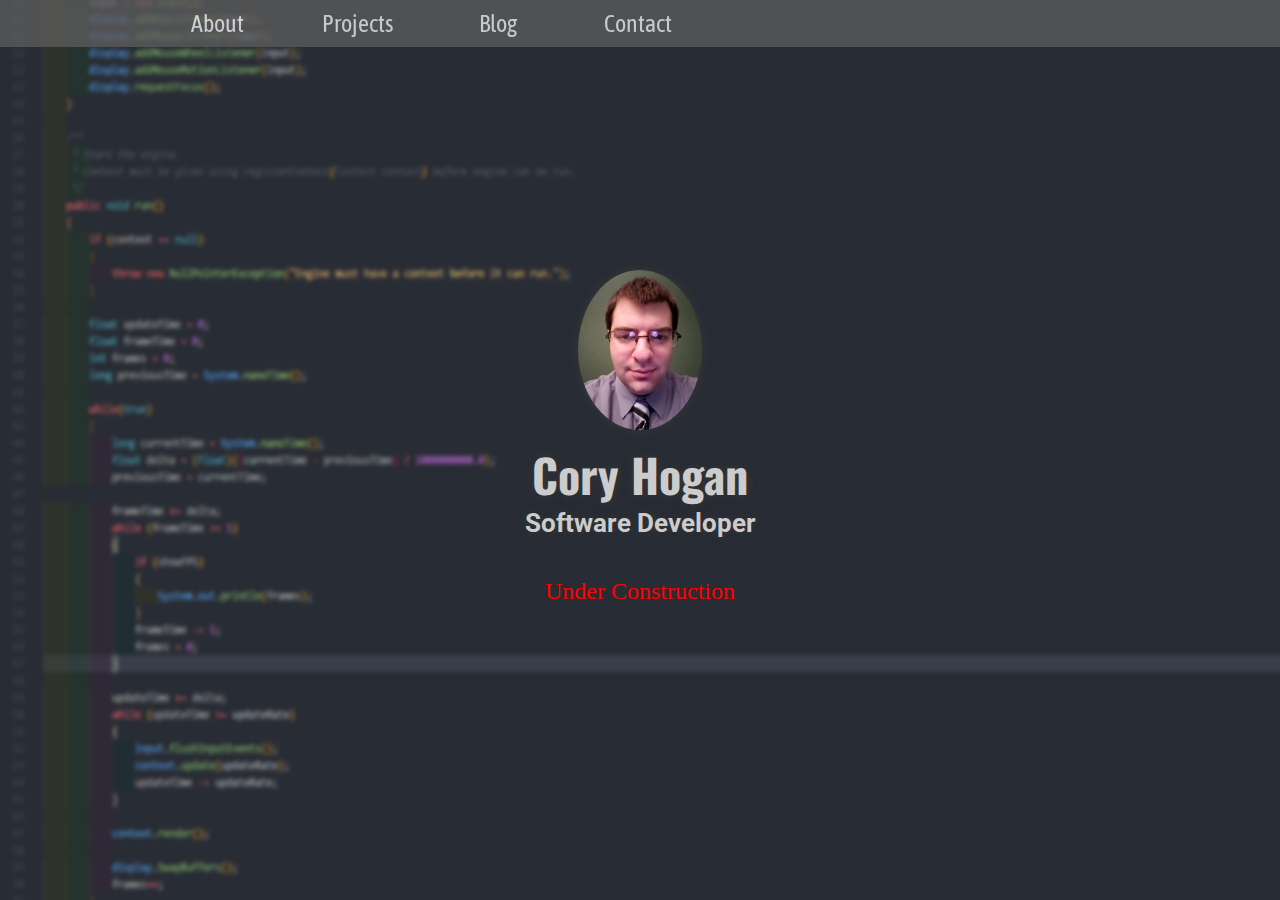
==== index.html @ 2468504f "fixed mobile viewports for real maybe" ====
<!DOCTYPE html>
<html lang="en">

<head>
    <meta charset="UTF-8">
    <meta name="viewport" content="width=device-width, initial-scale=1.0">
    <meta http-equiv="X-UA-Compatible" content="ie=edge">
    <meta name="viewport" content="width=device-width">
    <link rel="stylesheet" href="style/style.css">
    <link rel="stylesheet" href="style/landing.css">
    <link href="https://fonts.googleapis.com/css?family=Asap+Condensed" rel="stylesheet">
    <link href="https://fonts.googleapis.com/css?family=Roboto" rel="stylesheet">
    <link href="https://fonts.googleapis.com/css?family=Oswald" rel="stylesheet">
    <title>Landing</title>
</head>

<body>
    <div id="background">
        <img src="res/code-bg.png" class="stretch" alt="">
    </div>
    <div id="container">
        <div id="nav-bar">
            <div id="nav-bar-filler-left"></div>
            <div id="nav-menu-container">
                <a href="about.html" class="menu-item">About</a>
                <a href="projects.html" class="menu-item">Projects</a>
                <a href="blog.html" class="menu-item">Blog</a>
                <a href="contact.html" class="menu-item">Contact</a>
            </div>
            <div id="nav-bar-filler-right"></div>
        </div>
        <div id="landing-content">
            <div id="intro">
                <img id="portrait" src="res/portrait.png" alt="portrait">
                <h1>Cory Hogan</h1>
                <h2>Software Developer</h2>
                <div style="color: red; font-size: 24px; margin-top: 40px;">Under Construction</div>
            </div>
        </div>
    </div>
</body>

</html>
---- style/style.css ----
*,
*:before,
*:after {
    -webkit-box-sizing: border-box;
    -moz-box-sizing: border-box;
    box-sizing: border-box;
    margin: 0;
    padding: 0;
}

#container {
    min-width: 400px;
}

#nav-bar {
    width: 100%;
    padding: 0 5px 0 5px;
    display: flex;
    flex-flow: row wrap;
    justify-content: center;
    background: #5E5E5E;
}

#nav-menu-container {
    display: flex;
    flex-flow: row wrap;
    justify-content: center;
    flex: 0 1 auto;
}

#nav-bar-filler-right {
    height: 0;
    flex: 4 1 1px;
}

#nav-bar-filler-left {
    height: 0;
    flex: 1 1 1px;
}

.menu-item {
    user-select: none;
    font-family: 'Asap Condensed', sans-serif;
    font-size: 24px;
    color: white;
    padding-top: 10px;
    padding-bottom: 10px;
    text-align: center;
    cursor: pointer;
    width: 140px;
    text-decoration: none;
}

.menu-item:hover {
    background: #444444;
}

#content-container {
    width: 100%;
    display: flex;
    justify-content: center;
}

#content {
    padding: 30px 20px 20px 20px;
    flex: 0 1 1200px;
    display: flex;
    flex-wrap: wrap-reverse;
}

.text-container {
    font-family: 'Roboto', sans-serif;
    font-size: 16px;
    color: #313131;
}

.text-container>* {
    margin-bottom: 16px;
}

.text-container>*:last-child {
    margin-bottom: 0;
}

.text-container h1 {
    font-family: 'Oswald', sans-serif;
    font-size: 36px;
    line-height: 36px;
    margin-bottom: 24px;
}

.text-container h2 {
    font-family: 'Oswald', sans-serif;
    font-size: 26px;
}

.text-container .quote {
    font-style: italic;
    margin: 16px;
}

.text-container a {
    text-decoration: none;
}

.text-container ul, ol {
    margin-left: 40px;
}

.text-container .insert-image {
    width: 95%;
    margin-left: auto;
    margin-right: auto;
    text-align: center;
}

.text-container .insert-image img {
    max-width: 100%;
}

.text-container .insert-image-caption {
    max-width: 100%;
    margin-top: 6px;
    font-style: italic;
}

.text-container .code-container {
    width: 95%;
    max-width: 95%;
    margin-left: auto;
    margin-right: auto;
    text-align: center;
    display: flex;
}

.text-container pre {
    width: 10px;
    flex: 1 1 auto;
}

.text-container code {
    text-align: left;
    max-width: 100%;
    font-size: 14px;
    font-family: Consolas, Monaco, monospace;
    max-width: 100%;
}
---- style/landing.css ----
#background {
    position: fixed;
    top: -5px;
    right: -5px;    
    bottom: -5px;
    left: -5px;    
    z-index: -1;
    background-color: black;
}

.stretch {
    min-width: 1200px;
    min-height: 900px;
    width: 100%;
    height: 100%;
    filter: blur(2px);
}

#container {
    min-width: 200px;
    position: fixed;
    top: 0;
    bottom: 0;
    left: 0;
    right: 0;
}

#landing-content {
    height: 100%;
    display: flex;
    justify-content: center;
    align-items: center;
}

#intro {
    margin: 0 auto;
    margin-bottom: 120px;
    display: flex;
    flex-direction: column;
    justify-content: center;
    align-items: center;
}

#portrait {
    max-width: 160px;
    max-height: 160px;
    border-radius: 50%;
    box-shadow: 0 0 10px rgb(56, 56, 56);
}

#intro>h1 {
    color: rgb(204, 204, 204);
    font-family: 'Oswald', sans-serif;
    font-size: 46px;
    margin-top: 10px;
    margin-bottom: 0;
    text-shadow:  rgb(56, 56, 56) 0 0 10px;
}

#intro>h2 {
    color: rgb(204, 204, 204);
    font-family: 'Roboto', sans-serif;
    font-size: 26px;
    margin: 0;
    text-shadow:  rgb(56, 56, 56) 0 0 10px;
}

#nav-bar {
    opacity: .75;
}
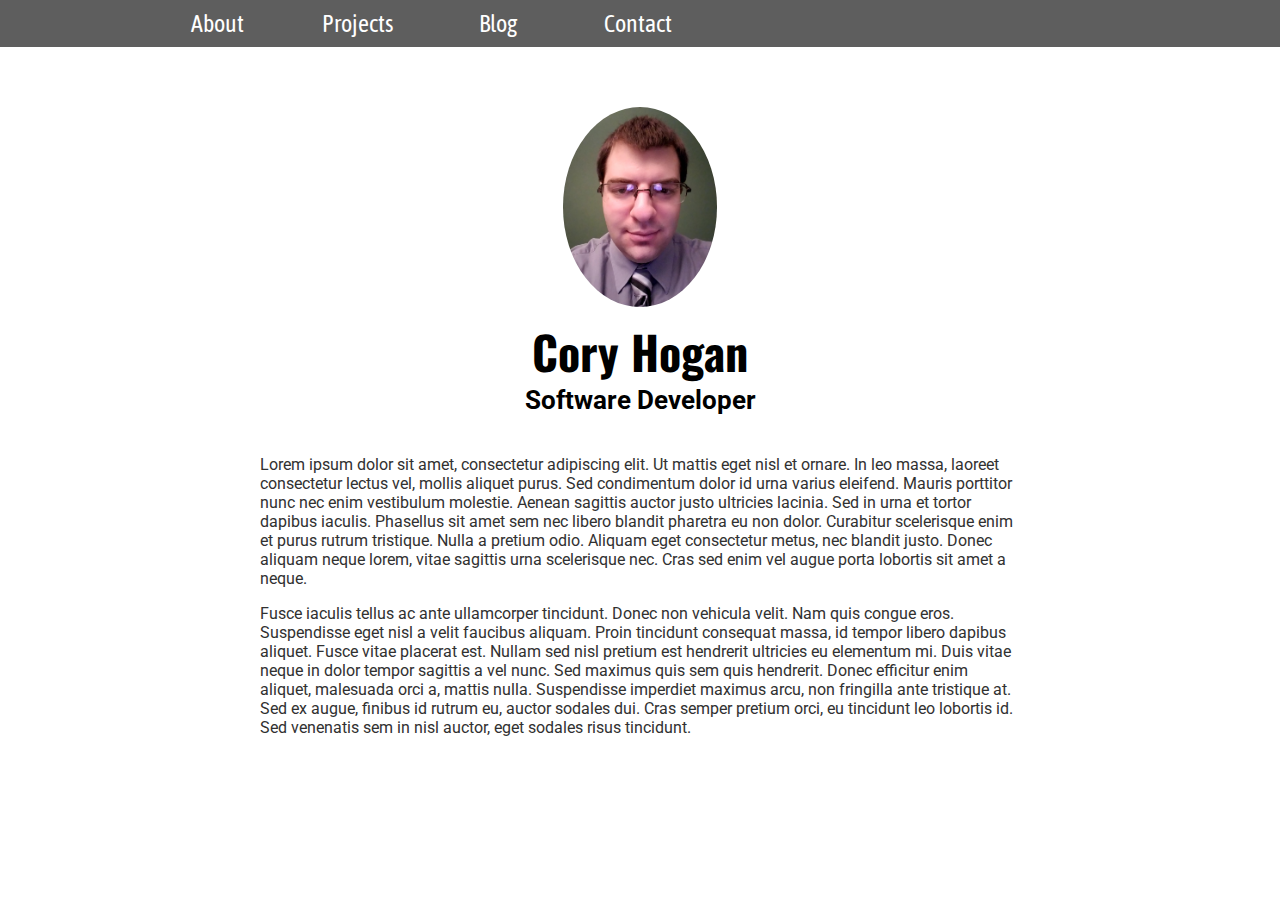
==== commit e5f9fdf1: "testing new index" ====
--- a/index.html
+++ b/index.html
@@ -7,17 +7,14 @@
     <meta http-equiv="X-UA-Compatible" content="ie=edge">
     <meta name="viewport" content="width=device-width">
     <link rel="stylesheet" href="style/style.css">
-    <link rel="stylesheet" href="style/landing.css">
+    <link rel="stylesheet" href="style/about.css">
     <link href="https://fonts.googleapis.com/css?family=Asap+Condensed" rel="stylesheet">
     <link href="https://fonts.googleapis.com/css?family=Roboto" rel="stylesheet">
     <link href="https://fonts.googleapis.com/css?family=Oswald" rel="stylesheet">
-    <title>Landing</title>
+    <title>About</title>
 </head>
 
 <body>
-    <div id="background">
-        <img src="res/code-bg.png" class="stretch" alt="">
-    </div>
     <div id="container">
         <div id="nav-bar">
             <div id="nav-bar-filler-left"></div>
@@ -29,12 +26,33 @@
             </div>
             <div id="nav-bar-filler-right"></div>
         </div>
-        <div id="landing-content">
-            <div id="intro">
-                <img id="portrait" src="res/portrait.png" alt="portrait">
-                <h1>Cory Hogan</h1>
-                <h2>Software Developer</h2>
-                <div style="color: red; font-size: 24px; margin-top: 40px;">Under Construction</div>
+        <div id="content-container">
+            <div id="content">
+                <div id="intro">
+                    <img id="portrait" src="res/portrait.png" alt="portrait">
+                    <h1>Cory Hogan</h1>
+                    <h2>Software Developer</h2>
+                </div>
+                <div class="text-container">
+                    <p>
+                        Lorem ipsum dolor sit amet, consectetur adipiscing elit. Ut mattis eget nisl et ornare. In leo massa, laoreet consectetur
+                        lectus vel, mollis aliquet purus. Sed condimentum dolor id urna varius eleifend. Mauris porttitor
+                        nunc nec enim vestibulum molestie. Aenean sagittis auctor justo ultricies lacinia. Sed in urna et
+                        tortor dapibus iaculis. Phasellus sit amet sem nec libero blandit pharetra eu non dolor. Curabitur
+                        scelerisque enim et purus rutrum tristique. Nulla a pretium odio. Aliquam eget consectetur metus,
+                        nec blandit justo. Donec aliquam neque lorem, vitae sagittis urna scelerisque nec. Cras sed enim
+                        vel augue porta lobortis sit amet a neque.
+                    </p>
+                    <p>
+                        Fusce iaculis tellus ac ante ullamcorper tincidunt. Donec non vehicula velit. Nam quis congue eros. Suspendisse eget nisl
+                        a velit faucibus aliquam. Proin tincidunt consequat massa, id tempor libero dapibus aliquet. Fusce
+                        vitae placerat est. Nullam sed nisl pretium est hendrerit ultricies eu elementum mi. Duis vitae neque
+                        in dolor tempor sagittis a vel nunc. Sed maximus quis sem quis hendrerit. Donec efficitur enim aliquet,
+                        malesuada orci a, mattis nulla. Suspendisse imperdiet maximus arcu, non fringilla ante tristique
+                        at. Sed ex augue, finibus id rutrum eu, auctor sodales dui. Cras semper pretium orci, eu tincidunt
+                        leo lobortis id. Sed venenatis sem in nisl auctor, eget sodales risus tincidunt.
+                    </p>
+                </div>
             </div>
         </div>
     </div>
--- a/style/about.css
+++ b/style/about.css
@@ -0,0 +1,43 @@
+/**
+ *  Extended rules
+ */
+
+#content {
+    padding: 60px 20px 20px 20px;
+    flex: 0 1 800px;
+    flex-direction: column;
+    justify-content: center;
+    align-items: center;
+}
+
+/**
+ *  New rules
+ */
+
+#intro {
+    margin: 0 auto;
+    display: flex;
+    flex-direction: column;
+    justify-content: center;
+    align-items: center;
+    margin-bottom: 40px;
+}
+
+#portrait {
+    max-width: 200px;
+    max-height: 200px;
+    border-radius: 50%;
+}
+
+#intro>h1 {
+    font-family: 'Oswald', sans-serif;
+    font-size: 46px;
+    margin-top: 10px;
+    margin-bottom: 0;
+}
+
+#intro>h2 {
+    font-family: 'Roboto', sans-serif;
+    font-size: 26px;
+    margin: 0;
+}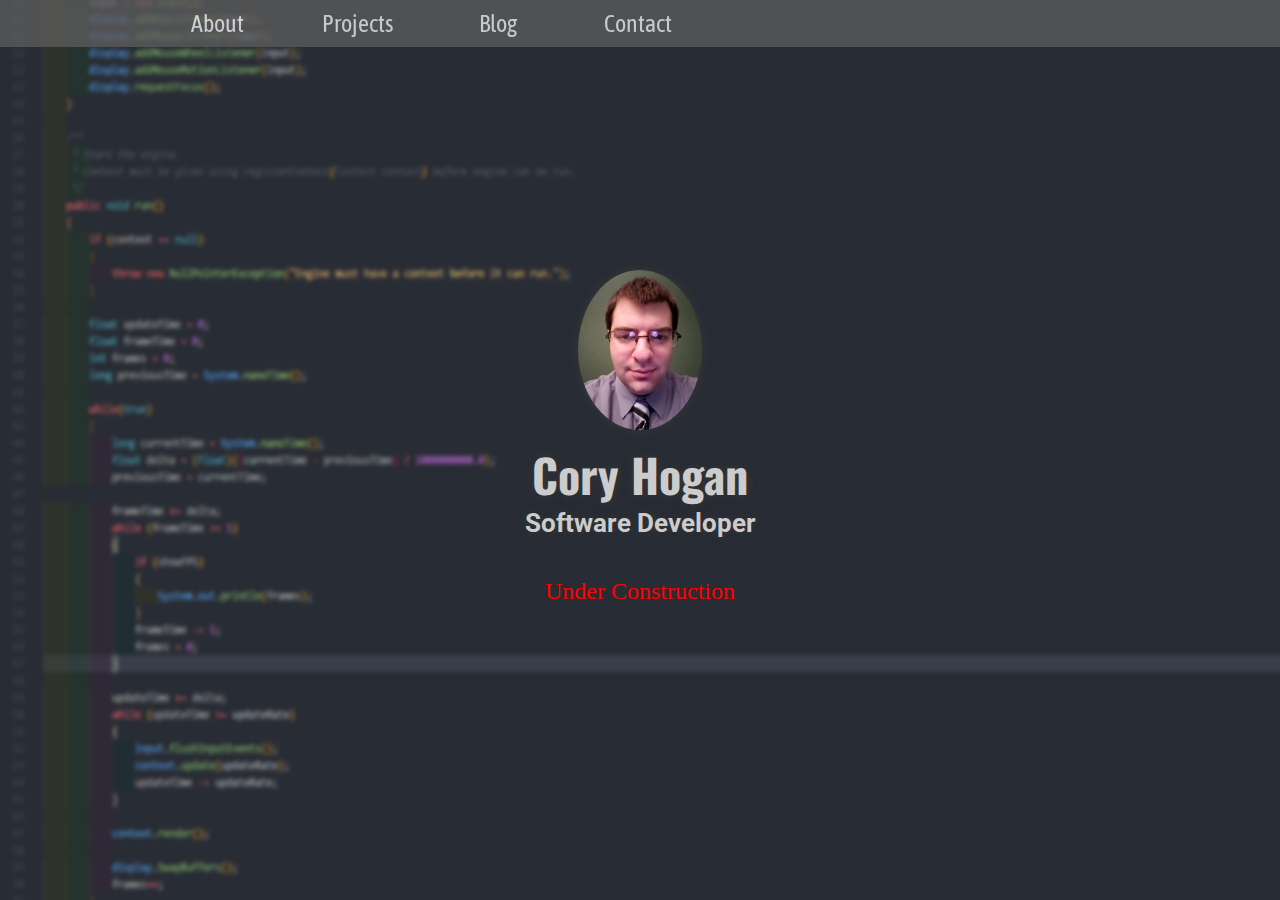
==== commit 7609e39c: "reverted index change" ====
--- a/index.html
+++ b/index.html
@@ -7,14 +7,17 @@
     <meta http-equiv="X-UA-Compatible" content="ie=edge">
     <meta name="viewport" content="width=device-width">
     <link rel="stylesheet" href="style/style.css">
-    <link rel="stylesheet" href="style/about.css">
+    <link rel="stylesheet" href="style/index.css">
     <link href="https://fonts.googleapis.com/css?family=Asap+Condensed" rel="stylesheet">
     <link href="https://fonts.googleapis.com/css?family=Roboto" rel="stylesheet">
     <link href="https://fonts.googleapis.com/css?family=Oswald" rel="stylesheet">
-    <title>About</title>
+    <title>Landing</title>
 </head>
 
 <body>
+    <div id="background">
+        <img src="res/code-bg.png" class="stretch" alt="">
+    </div>
     <div id="container">
         <div id="nav-bar">
             <div id="nav-bar-filler-left"></div>
@@ -26,33 +29,12 @@
             </div>
             <div id="nav-bar-filler-right"></div>
         </div>
-        <div id="content-container">
-            <div id="content">
-                <div id="intro">
-                    <img id="portrait" src="res/portrait.png" alt="portrait">
-                    <h1>Cory Hogan</h1>
-                    <h2>Software Developer</h2>
-                </div>
-                <div class="text-container">
-                    <p>
-                        Lorem ipsum dolor sit amet, consectetur adipiscing elit. Ut mattis eget nisl et ornare. In leo massa, laoreet consectetur
-                        lectus vel, mollis aliquet purus. Sed condimentum dolor id urna varius eleifend. Mauris porttitor
-                        nunc nec enim vestibulum molestie. Aenean sagittis auctor justo ultricies lacinia. Sed in urna et
-                        tortor dapibus iaculis. Phasellus sit amet sem nec libero blandit pharetra eu non dolor. Curabitur
-                        scelerisque enim et purus rutrum tristique. Nulla a pretium odio. Aliquam eget consectetur metus,
-                        nec blandit justo. Donec aliquam neque lorem, vitae sagittis urna scelerisque nec. Cras sed enim
-                        vel augue porta lobortis sit amet a neque.
-                    </p>
-                    <p>
-                        Fusce iaculis tellus ac ante ullamcorper tincidunt. Donec non vehicula velit. Nam quis congue eros. Suspendisse eget nisl
-                        a velit faucibus aliquam. Proin tincidunt consequat massa, id tempor libero dapibus aliquet. Fusce
-                        vitae placerat est. Nullam sed nisl pretium est hendrerit ultricies eu elementum mi. Duis vitae neque
-                        in dolor tempor sagittis a vel nunc. Sed maximus quis sem quis hendrerit. Donec efficitur enim aliquet,
-                        malesuada orci a, mattis nulla. Suspendisse imperdiet maximus arcu, non fringilla ante tristique
-                        at. Sed ex augue, finibus id rutrum eu, auctor sodales dui. Cras semper pretium orci, eu tincidunt
-                        leo lobortis id. Sed venenatis sem in nisl auctor, eget sodales risus tincidunt.
-                    </p>
-                </div>
+        <div id="landing-content">
+            <div id="intro">
+                <img id="portrait" src="res/portrait.png" alt="portrait">
+                <h1>Cory Hogan</h1>
+                <h2>Software Developer</h2>
+                <div style="color: red; font-size: 24px; margin-top: 40px;">Under Construction</div>
             </div>
         </div>
     </div>
--- a/style/index.css
+++ b/style/index.css
@@ -0,0 +1,70 @@
+#background {
+    position: fixed;
+    top: -5px;
+    right: -5px;    
+    bottom: -5px;
+    left: -5px;    
+    z-index: -1;
+    background-color: black;
+}
+
+.stretch {
+    min-width: 1200px;
+    min-height: 900px;
+    width: 100%;
+    height: 100%;
+    filter: blur(2px);
+}
+
+#container {
+    min-width: 200px;
+    position: fixed;
+    top: 0;
+    bottom: 0;
+    left: 0;
+    right: 0;
+}
+
+#landing-content {
+    height: 100%;
+    display: flex;
+    justify-content: center;
+    align-items: center;
+}
+
+#intro {
+    margin: 0 auto;
+    margin-bottom: 120px;
+    display: flex;
+    flex-direction: column;
+    justify-content: center;
+    align-items: center;
+}
+
+#portrait {
+    max-width: 160px;
+    max-height: 160px;
+    border-radius: 50%;
+    box-shadow: 0 0 10px rgb(56, 56, 56);
+}
+
+#intro>h1 {
+    color: rgb(204, 204, 204);
+    font-family: 'Oswald', sans-serif;
+    font-size: 46px;
+    margin-top: 10px;
+    margin-bottom: 0;
+    text-shadow:  rgb(56, 56, 56) 0 0 10px;
+}
+
+#intro>h2 {
+    color: rgb(204, 204, 204);
+    font-family: 'Roboto', sans-serif;
+    font-size: 26px;
+    margin: 0;
+    text-shadow:  rgb(56, 56, 56) 0 0 10px;
+}
+
+#nav-bar {
+    opacity: .75;
+}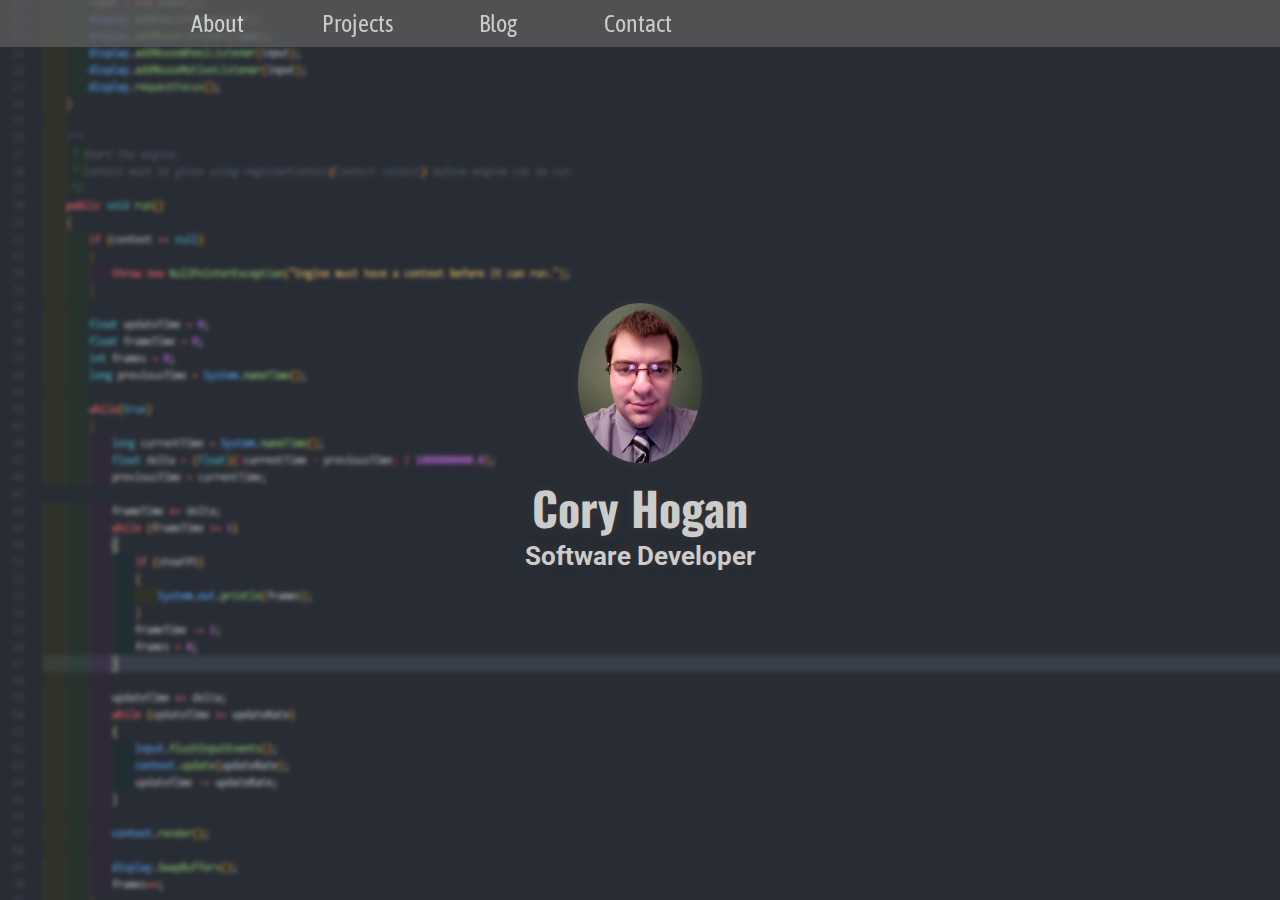
==== commit 530af4a5: "resolved viewport issues for real" ====
--- a/index.html
+++ b/index.html
@@ -3,9 +3,8 @@
 
 <head>
     <meta charset="UTF-8">
-    <meta name="viewport" content="width=device-width, initial-scale=1.0">
+    <meta name="viewport" content="width=device-width, initial-scale=1">
     <meta http-equiv="X-UA-Compatible" content="ie=edge">
-    <meta name="viewport" content="width=device-width">
     <link rel="stylesheet" href="style/style.css">
     <link rel="stylesheet" href="style/index.css">
     <link href="https://fonts.googleapis.com/css?family=Asap+Condensed" rel="stylesheet">
@@ -34,7 +33,6 @@
                 <img id="portrait" src="res/portrait.png" alt="portrait">
                 <h1>Cory Hogan</h1>
                 <h2>Software Developer</h2>
-                <div style="color: red; font-size: 24px; margin-top: 40px;">Under Construction</div>
             </div>
         </div>
     </div>
--- a/style/style.css
+++ b/style/style.css
@@ -9,7 +9,7 @@
 }
 
 #container {
-    min-width: 400px;
+    min-width: 200px;
 }
 
 #nav-bar {
--- a/style/index.css
+++ b/style/index.css
@@ -55,6 +55,7 @@
     margin-top: 10px;
     margin-bottom: 0;
     text-shadow:  rgb(56, 56, 56) 0 0 10px;
+    text-align: center;
 }
 
 #intro>h2 {
@@ -63,6 +64,7 @@
     font-size: 26px;
     margin: 0;
     text-shadow:  rgb(56, 56, 56) 0 0 10px;
+    text-align: center;
 }
 
 #nav-bar {
